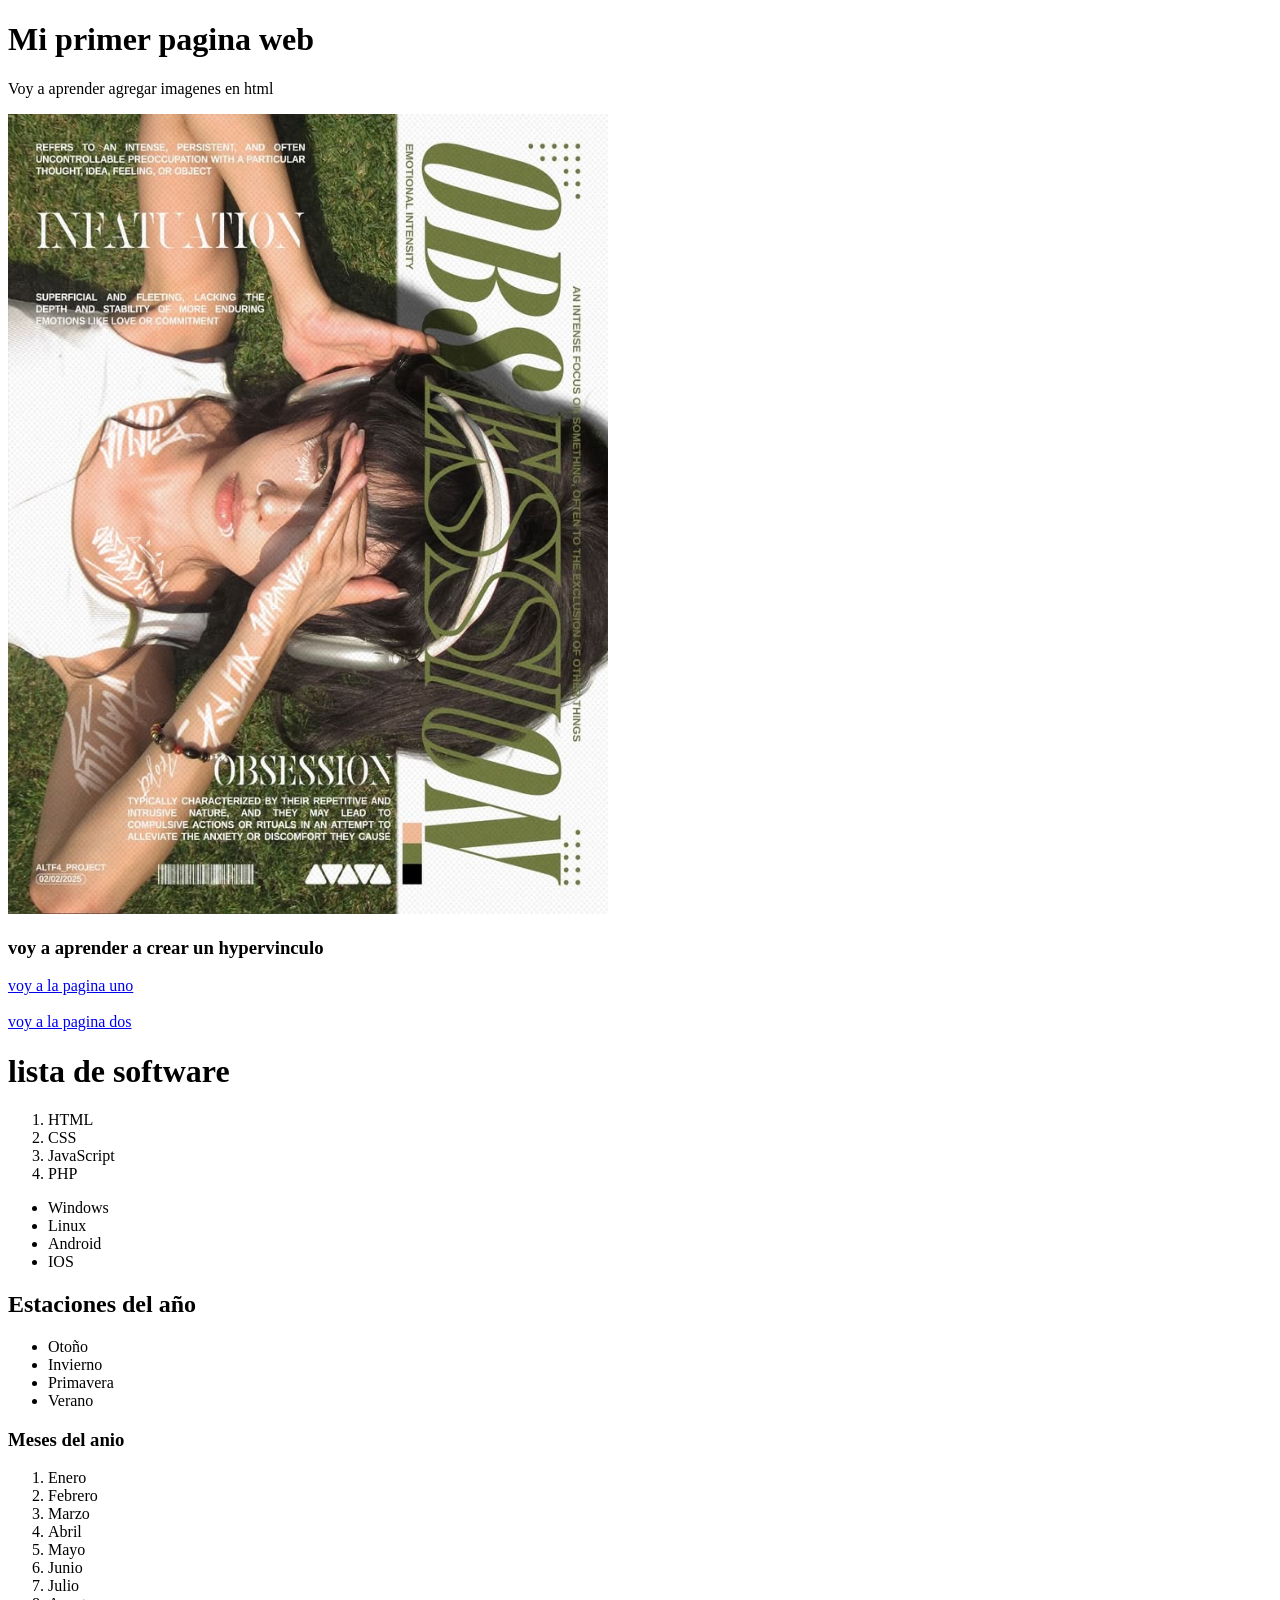
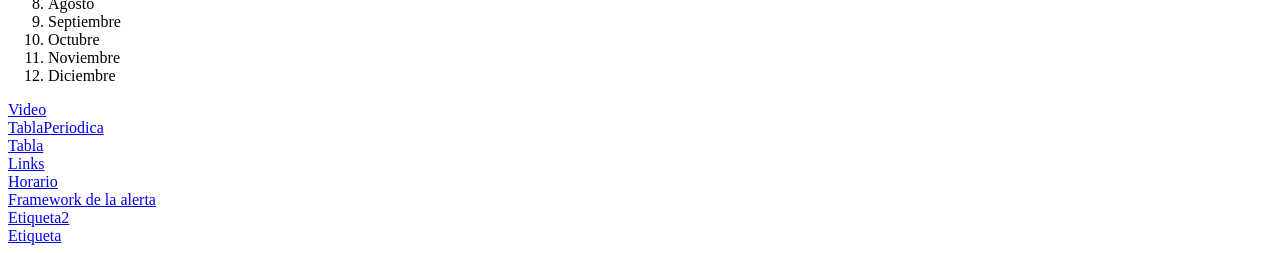
==== index.html @ 0c181a4c "Add files via upload" ====
<!DOCTYPE html>
<html lang="en">

<head>
    <meta charset="UTF-8">
    <meta name="Yahir" content="width=device-width, initial-scale=1.0">
    <title>Document</title>
<link rel="stylesheet" href="adorno.css">
</head>

<body>
    <h1>Mi primer pagina web </h1>
    <p>Voy a aprender agregar imagenes en html</p>
    <img src="CartelS.jpeg" alt="es una imagen" width="600" height="800">

    <h3>voy a aprender a crear un hypervinculo </h3>
    <a href="Uno.html">voy a la pagina uno</a>
    <br>
    <br>
    <a href="Dos.html">voy a la pagina dos</a>

    <h1>lista de software</h1>
    <ol>
        <li>HTML</li>
        <Li>CSS</Li>
        <li>JavaScript</li>
        <li>PHP</li>
    </ol>

    <ul>
        <li>Windows</li>
        <li>Linux</li>
        <li>Android</li>
        <li>IOS</li>
    </ul>

    <H2>Estaciones del año</H2>
    <ul>
        <li>Otoño</li>
        <li>Invierno</li>
        <li>Primavera</li>
        <li>Verano</li>
    </ul>

    <h3>Meses del anio</h3>
    <ol>
        <li>Enero</li>
        <li>Febrero</li>
        <li>Marzo</li>    
        <li>Abril</li>
        <li>Mayo</li>
        <li>Junio</li>
        <li>Julio</li>
        <li>Agosto</li>
        <li>Septiembre</li>
        <li>Octubre</li>
        <li>Noviembre</li>
        <li>Diciembre</li>
    </ol>

    <a href="video.html">Video</a> <br>
    <a href="TablaPeriodica.html">TablaPeriodica</a> <br>
    <a href="Tabla.html">Tabla</a> <br>
    <a href="Links.html">Links</a> <br>
    <a href="horario-cbtis83.html">Horario</a> <br>
    <a href="framework.html">Framework de la alerta</a> <br>
    <a href="etiquetas.html">Etiqueta2</a> <br>
    <a href="Etiqueta.html">Etiqueta</a> <br>



</body>

</html>
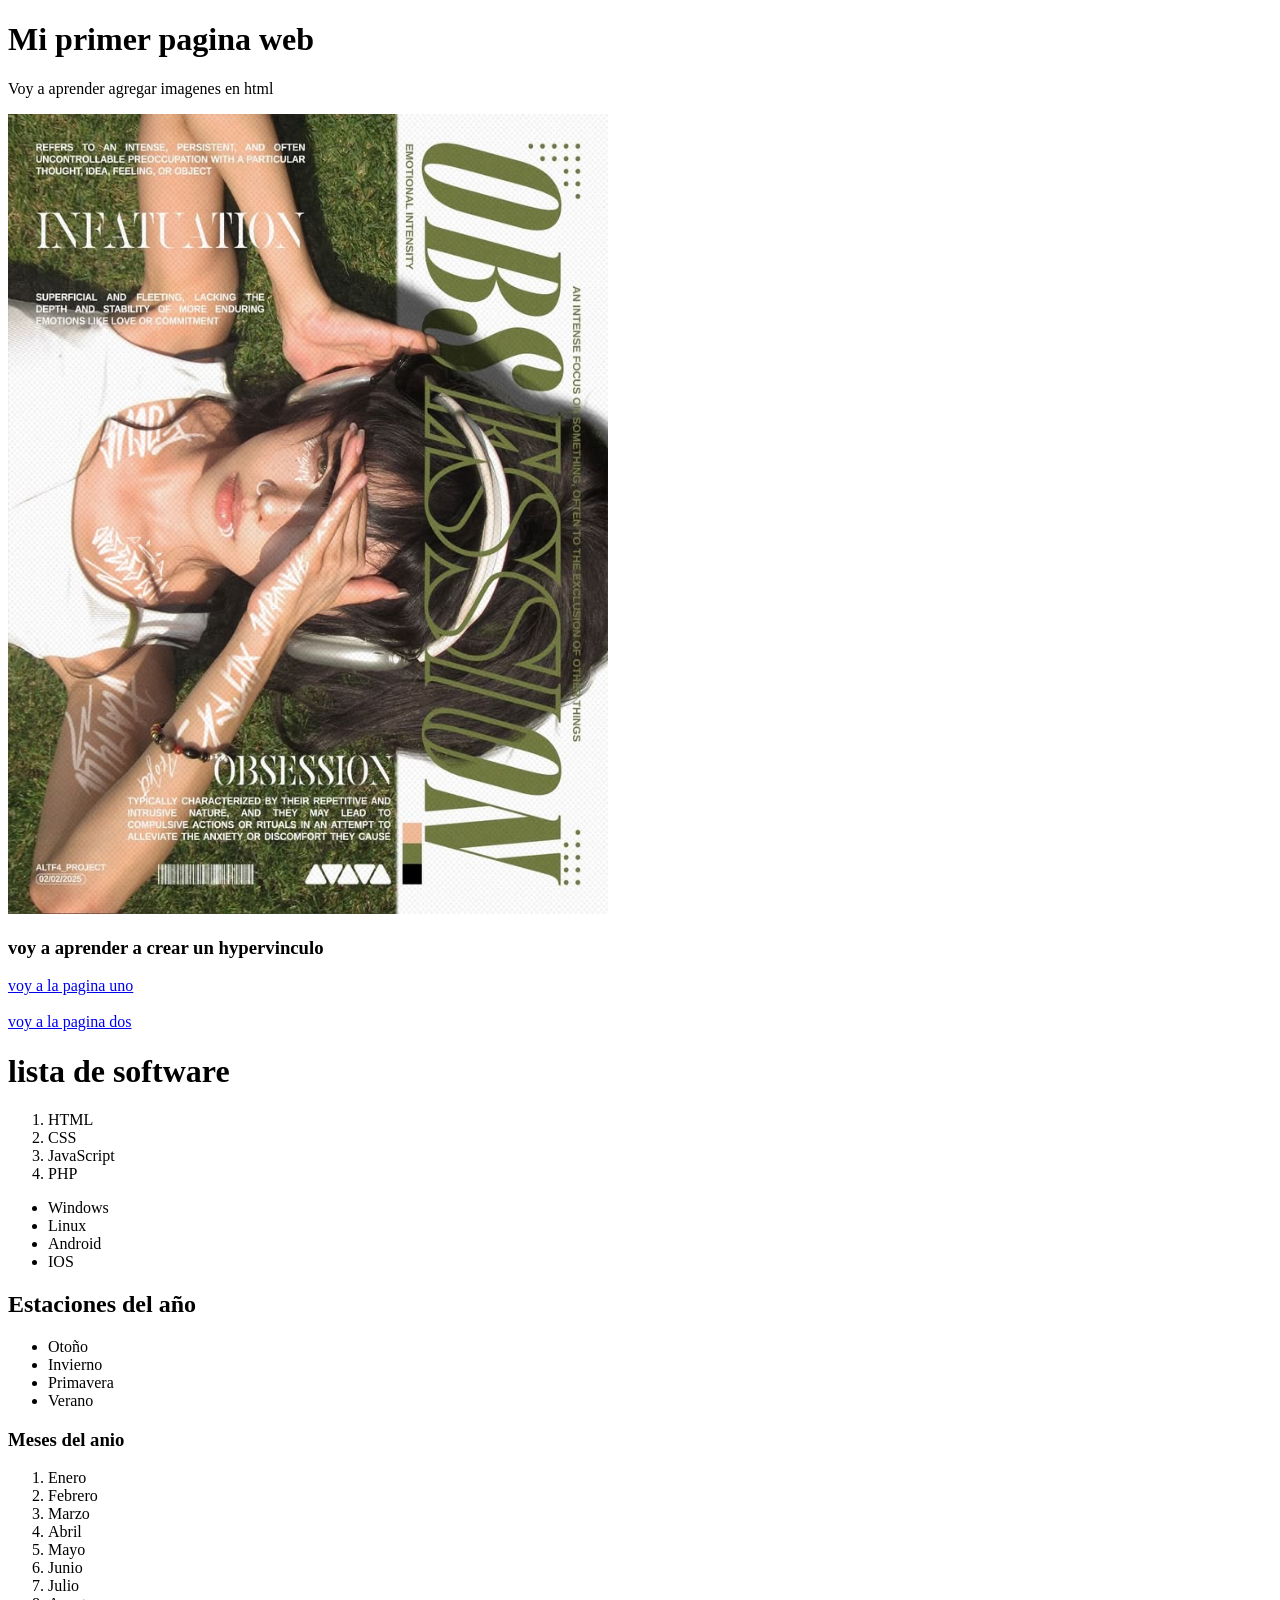
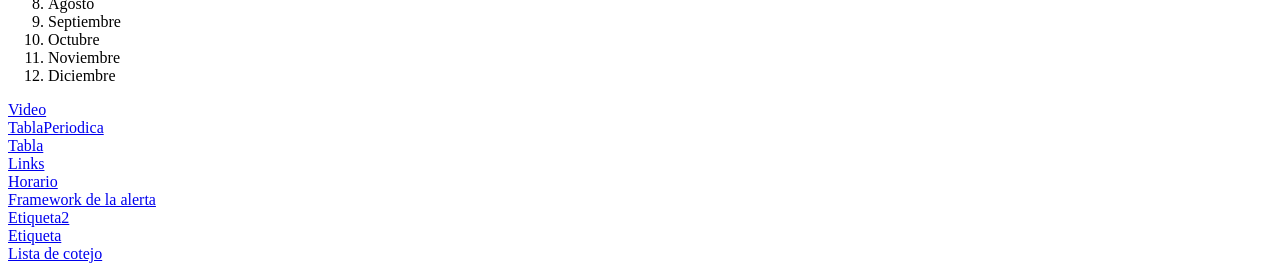
==== commit 7804f3fd: "Add 'Lista de cotejo' link to index.html Added a new link to 'Lista de cotejo' in the body." ====
--- a/index.html
+++ b/index.html
@@ -66,9 +66,11 @@
     <a href="framework.html">Framework de la alerta</a> <br>
     <a href="etiquetas.html">Etiqueta2</a> <br>
     <a href="Etiqueta.html">Etiqueta</a> <br>
+    <a href="ListaCotejo.html">Lista de cotejo</a> <br>
+
 
 
 
 </body>
 
-</html>+</html>
